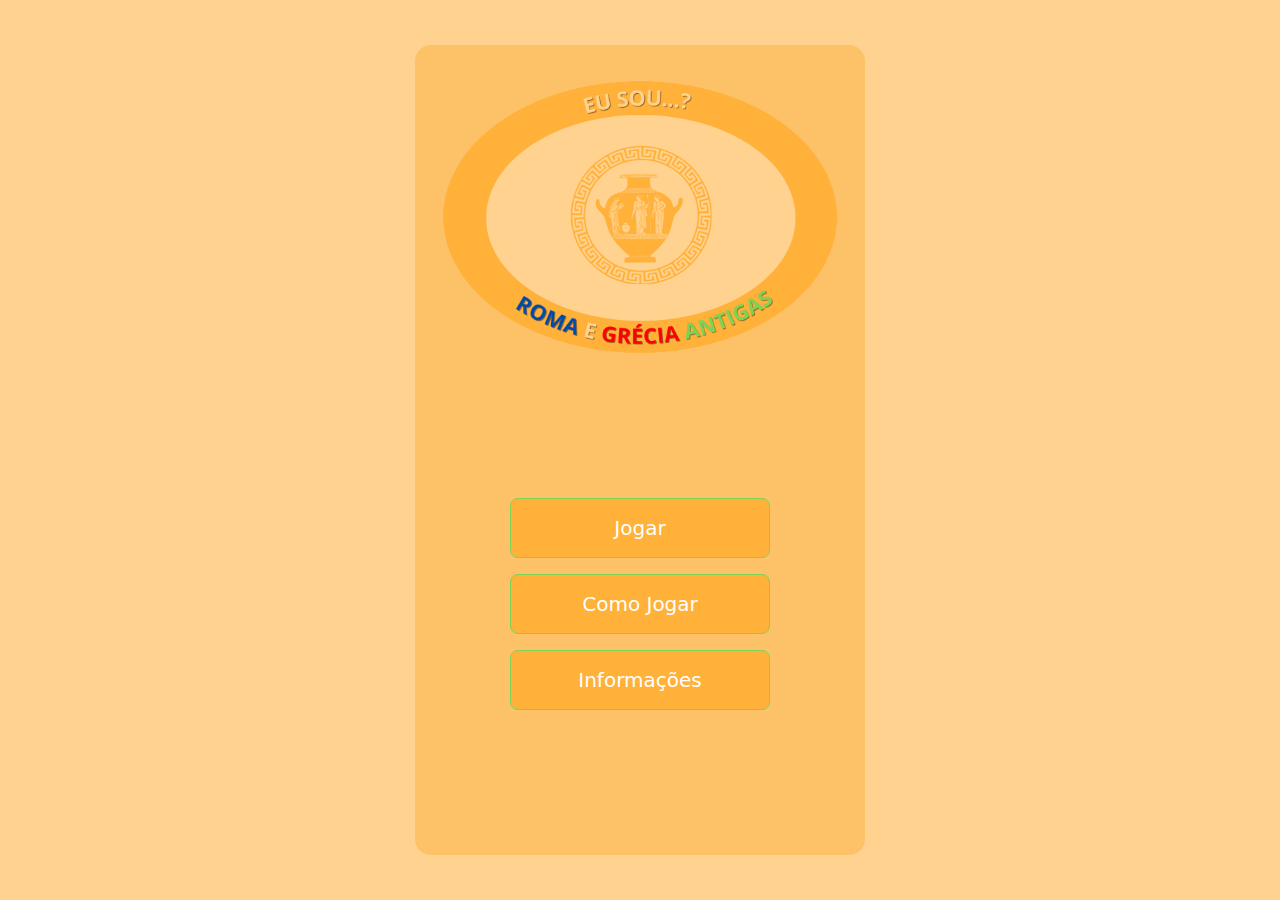
==== index.html @ 45efa52c "Tela principal pronta" ====
<!DOCTYPE html>
<html lang="pt-br">
<head>
    <meta charset="UTF-8">
    <meta name="viewport" content="width=device-width, initial-scale=1.0">
    <title>Quem sou eu?</title>
    <link rel="stylesheet" href="./CSS/main.css">
    <link href="https://cdn.jsdelivr.net/npm/bootstrap@5.3.3/dist/css/bootstrap.min.css" rel="stylesheet" integrity="sha384-QWTKZyjpPEjISv5WaRU9OFeRpok6YctnYmDr5pNlyT2bRjXh0JMhjY6hW+ALEwIH" crossorigin="anonymous">
</head>
<body class="edit__body h-100 d-sm-flex justify-content-center align-items-center">
    <div class="edit__container d-sm-flex flex-column align-items-center justify-content-center pt-1 rounded-4">
    <header class="d-flex justify-content-center">
        <img src="./img/logo.png" class="img-fluid px-4 pt-4 edit__img" alt="...">
    </header>
    <section class="d-flex flex-column gap-3 align-items-center justify-content-center edit__buttons">
        <button type="button" class="btn btn-primary btn-lg edit__buttom">Jogar</button>
        <button type="button" class="btn btn-primary btn-lg edit__buttom">Como Jogar</button>
        <button type="button" class="btn btn-primary btn-lg edit__buttom">Informações</button>
    </section>
    </div>

    <script src="https://cdn.jsdelivr.net/npm/bootstrap@5.3.3/dist/js/bootstrap.bundle.min.js" integrity="sha384-YvpcrYf0tY3lHB60NNkmXc5s9fDVZLESaAA55NDzOxhy9GkcIdslK1eN7N6jIeHz" crossorigin="anonymous"></script>
</body>
</html>
---- CSS/main.css ----
.edit__body {
    background-color: #ffd28f;
}

html{
    height: 100%;
}

.edit__buttom{
    background-color: #ffb13a !important;
    border-color: #7cd456!important;
    width: 75% !important; 
}


.edit__buttons{
    height: 55vh;  /* trocar */ 
}


@media only screen and (min-width : 450px) {

    .edit__img{
        width: 450px !important;
        height: 304px !important;
    }

    .edit__buttom{
        width: 260px !important;
        height:  60px !important;
    }
}

@media only screen and (min-width : 600px) {
    .edit__container{
        background-color: #fdc168;
        height: 90% !important;
    }
}
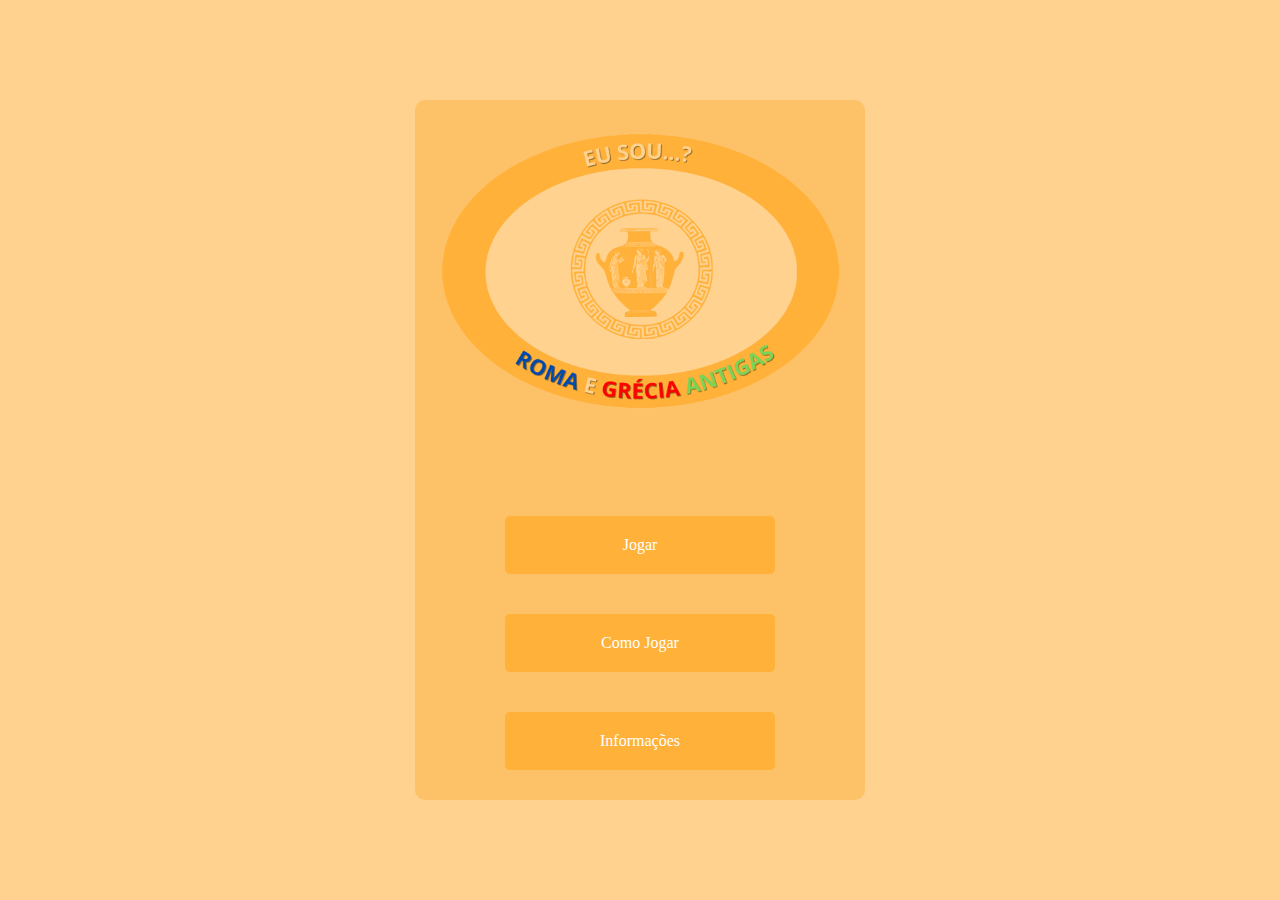
==== commit e3959d44: "Versão demo" ====
--- a/index.html
+++ b/index.html
@@ -5,20 +5,19 @@
     <meta name="viewport" content="width=device-width, initial-scale=1.0">
     <title>Quem sou eu?</title>
     <link rel="stylesheet" href="./CSS/main.css">
-    <link href="https://cdn.jsdelivr.net/npm/bootstrap@5.3.3/dist/css/bootstrap.min.css" rel="stylesheet" integrity="sha384-QWTKZyjpPEjISv5WaRU9OFeRpok6YctnYmDr5pNlyT2bRjXh0JMhjY6hW+ALEwIH" crossorigin="anonymous">
 </head>
-<body class="edit__body h-100 d-sm-flex justify-content-center align-items-center">
-    <div class="edit__container d-sm-flex flex-column align-items-center justify-content-center pt-1 rounded-4">
-    <header class="d-flex justify-content-center">
-        <img src="./img/logo.png" class="img-fluid px-4 pt-4 edit__img" alt="...">
+<body>
+<main class="main">
+    <section class="card">
+    <header class="container">
+        <img src="./img/logo.png" class="img" alt="...">
     </header>
-    <section class="d-flex flex-column gap-3 align-items-center justify-content-center edit__buttons">
-        <button type="button" class="btn btn-primary btn-lg edit__buttom">Jogar</button>
-        <button type="button" class="btn btn-primary btn-lg edit__buttom">Como Jogar</button>
-        <button type="button" class="btn btn-primary btn-lg edit__buttom">Informações</button>
+    <div class="buttons">
+        <a type="button" class="buttom" href="./html/jogo.html">Jogar</a>
+        <a type="button" class="buttom" href="./html/comojogar.html">Como Jogar</a>
+        <a type="button" class="buttom" href="./html/infos.html">Informações</a>
+    </div>
     </section>
-    </div>
-
-    <script src="https://cdn.jsdelivr.net/npm/bootstrap@5.3.3/dist/js/bootstrap.bundle.min.js" integrity="sha384-YvpcrYf0tY3lHB60NNkmXc5s9fDVZLESaAA55NDzOxhy9GkcIdslK1eN7N6jIeHz" crossorigin="anonymous"></script>
+</main>
 </body>
 </html>--- a/CSS/main.css
+++ b/CSS/main.css
@@ -1,39 +1,93 @@
-.edit__body {
-    background-color: #ffd28f;
+* {
+    padding: 0;
+    margin: 0;
+    box-sizing: border-box;
 }
 
-html{
+html, body, .main, .informacoes{
     height: 100%;
+    width: 100%;
+    background-color: #ffd28f  
 }
 
-.edit__buttom{
-    background-color: #ffb13a !important;
-    border-color: #7cd456!important;
-    width: 75% !important; 
+.card{
+    display: grid;
+    grid-template-areas: "logo"
+                "botoes";
+    grid-template-rows: 50vh 50vh;   
+    justify-content: center;     
+}
+
+.container{
+    padding-top: 50px;
+    grid-area: logo;
+}
+
+.img{
+    width: 90vw;
+}
+
+.buttons{
+    grid-area: botoes;
+    display: flex;
+    flex-direction: column;
+    align-items: center;
+    gap: 40px;
+}
+
+.buttom{
+    text-decoration: none;
+    color: white;
+    width: 60vw;
+    padding: 20px 0;
+    text-align: center;
+    border-radius: 5px;
+    background-color: #ffb13a;
+    border-color: #7cd456;
 }
 
 
-.edit__buttons{
-    height: 55vh;  /* trocar */ 
-}
 
 
 @media only screen and (min-width : 450px) {
-
-    .edit__img{
-        width: 450px !important;
-        height: 304px !important;
+    
+    .img{
+        width: 405px;
     }
-
-    .edit__buttom{
-        width: 260px !important;
-        height:  60px !important;
+    
+    .buttom{
+        text-decoration: none;
+        color: white;
+        width: 270px;
+        padding: 20px 0;
+        text-align: center;
+        border-radius: 5px;
+        background-color: #ffb13a;
+        border-color: #7cd456;
     }
 }
 
-@media only screen and (min-width : 600px) {
-    .edit__container{
+@media only screen and (min-width : 750px){
+    
+    .main{
+        display: flex;
+        align-items: center;
+        justify-content: center;
+    }
+    .card{
+        display: flex;  
+        flex-direction: column;
+        align-content: center;
+        align-items: center;
+        gap: 100px;
         background-color: #fdc168;
-        height: 90% !important;
+        width: 450px;
+        padding-bottom: 30px;
+        border-radius: 10px;
     }
+
+    .container{
+        padding-top: 30px;
+    }
+
 }
